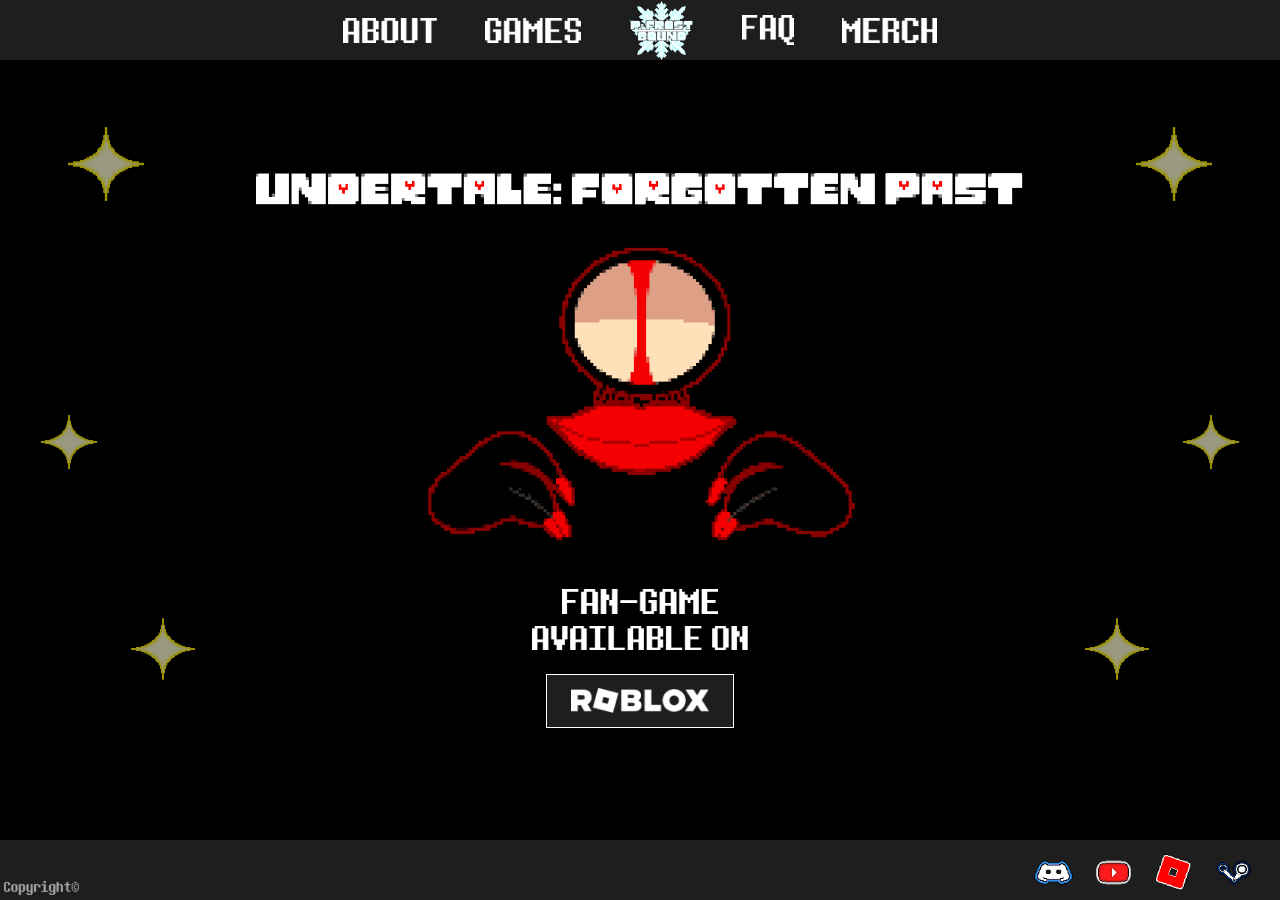
==== index.html @ 41ac44f8 "Update index.html" ====
<!DOCTYPE html>
<html lang="en">
<head>
  <meta charset="UTF-8" />
  <meta name="viewport" content="width=device-width, initial-scale=1.0" />
  <title>Testing-Site</title>
  <style>
    * {
      margin: 0;
      padding: 0;
      box-sizing: border-box;
    }

    html, body {
      width: 100%;
      height: 100%;
      overflow: hidden;
      background: #000;
    }

    .page-wrapper {
      display: flex;
      flex-direction: column;
      width: 100%;
      height: 100vh;
      overflow: hidden;
    }

    header {
      width: 100%;
      height: 60px;
      flex-shrink: 0;
      background-color: #1e1e1e;
      display: flex;
      align-items: center;
      justify-content: center;
    }

    .header-nav {
      display: flex;
      align-items: center;
      justify-content: center;
      gap: 48px;
    }

    .header-nav img[alt="FAQ"] {
      height: 30px;
    }

    .header-nav img[alt="Logo"] {
      height: 65px;
    }

    .header-nav a {
      display: flex;
      align-items: center;
    }

    .header-nav img {
      height: 25px;
      cursor: pointer;
      transition: opacity 0.2s ease;
    }

    .header-nav img:hover {
      opacity: 0.75;
    }

    main {
      flex: 1;
      width: 100%;
      background: #000;
      display: flex;
      flex-direction: column;
      align-items: center;
      justify-content: center;
      gap: clamp(30px, 7.5vh, 180px);
      position: relative;
      overflow: hidden;
    }

    .stars {
      position: absolute;
      top: 0;
      left: 0;
      width: 100%;
      height: 100%;
      pointer-events: none;
      z-index: 0;
    }

    .stars img {
      position: absolute;
      opacity: 0.6;
    }
      /*    Top Left */
    .stars img:nth-child(1) {
      top: 8%;
      left: 5%;
      width: clamp(48px, 9.3vh, 180px);
      animation: twinkle 3s ease-in-out infinite;
    }
      /*    Top Right */
    .stars img:nth-child(2) {
      top: 8%;
      right: 5%;
      width: clamp(48px, 9.3vh, 180px);
      animation: twinkle 3s ease-in-out infinite;
    }
    /*    Bottom Left */
    .stars img:nth-child(3) {
      bottom: 20%;
      left: 10%;
      width: clamp(42px, 7.8vh, 150px);
      animation: twinkle 2.5s ease-in-out infinite 0.5s;
    }
     /*    Middle Right */
    .stars img:nth-child(4) {
      top: 45%;
      right: 3%;
      width: clamp(36px, 6.9vh, 135px);
      animation: twinkle 2s ease-in-out infinite 0.8s;
    }
     /*    Middle Left */
    .stars img:nth-child(5) {
      top: 45%;
      left: 3%;
      width: clamp(36px, 6.9vh, 135px);
      animation: twinkle 2s ease-in-out infinite 0.8s;
    }
      /*    Bottom Right */
    .stars img:nth-child(6) {
      bottom: 20%;
      right: 10%;
      width: clamp(42px, 7.8vh, 150px);
      animation: twinkle 2.5s ease-in-out infinite 0.5s;
    }

    @keyframes twinkle {
      0%, 100% { opacity: 0.4; transform: scale(1); }
      50% { opacity: 1; transform: scale(1.15); }
    }

    .hero {
      display: flex;
      flex-direction: column;
      align-items: center;
      justify-content: center;
      gap: clamp(18px, 3vh, 60px);
      z-index: 1;
      width: 100%;
    }

    .hero img {
      max-width: 60%;
      height: auto;
    }

    .hero-character {
      max-width: 35% !important;
      margin-top: clamp(-12px, -1.5vh, -30px);
    }

    .fan-game-text img {
      max-width: 100%;
      width: 156px;
      height: auto;
    }

    .available-section {
      display: flex;
      flex-direction: column;
      align-items: center;
      gap: 24px;
      z-index: 1;
      margin-top: -60px;
    }

    .available-section img.available-text {
      width: 216px;
      height: auto;
    }

    .platform-logos {
      display: flex;
      align-items: center;
    }

    .roblox-btn {
      display: inline-flex;
      align-items: center;
      justify-content: center;
      padding: clamp(12px, 1.5vh, 30px) clamp(18px, 2.7vh, 54px);
      background-color: #1e1e1e;
      border: 1px solid #fff;
      text-decoration: none;
      transition: transform 0.2s ease, opacity 0.2s ease;
    }

    .roblox-btn img {
      height: 25px;
      display: block;
    }

    .roblox-btn:hover {
      transform: scale(1.05);
      opacity: 0.85;
    }

    footer {
      width: 100%;
      height: 60px;
      flex-shrink: 0;
      background-color: #1e1e1e;
      display: flex;
      align-items: flex-end;
      justify-content: space-between;
      padding: 0 24px 5px 4px;
    }

    .footer-copyright {
      display: flex;
      align-items: flex-end;
    }

    .footer-copyright img {
      height: 14px;
    }

    .footer-socials {
      display: flex;
      align-items: flex-end;
      gap: 15px;
    }

    .footer-socials a {
      display: flex;
      align-items: center;
    }

    .footer-socials img {
      height: 45px;
      cursor: pointer;
      transition: transform 0.2s ease, opacity 0.2s ease;
    }

    .footer-socials img:hover {
      transform: scale(1.08);
      opacity: 0.8;
    }

      @media (max-width: 768px) {

          header {
              height: 50px;
          }

          footer {
              height: 50px;
              padding: 0 12px 4px 8px;
          }

          .header-nav {
              gap: 14px;
          }

              .header-nav img {
                  height: 16px;
              }

                  .header-nav img[alt="Logo"] {
                      height: 32px;
                  }

                  .header-nav img[alt="FAQ"] {
                      height: 20px;
                  }

          .hero img {
              width: 90%;
          }

          .hero-character {
              width: 70% !important;
          }

          .fan-game-text img {
              width: 40%;
          }

          .available-section {
              gap: 16px;
              margin-top: -30px;
          }

              .available-section img.available-text {
                  width: 150px;
              }

          .roblox-btn img {
              height: 20px;
          }

          .footer-socials img {
              height: 28px;
          }

          .footer-copyright img {
              height: 10px;
          }
      }
  </style>
</head>
<body>
  <div class="page-wrapper">

    <header>
      <nav class="header-nav">
        <a href="https://www.reddit.com" target="_blank"><img src="images/About_Image.png" alt="About" /></a>
        <a href="https://www.reddit.com" target="_blank"><img src="images/Games_Image.png" alt="Games" /></a>
        <a href="https://www.reddit.com" target="_blank"><img src="images/PFB_Logo.png" alt="Logo" /></a>
        <a href="https://www.reddit.com" target="_blank"><img src="images/FAQ_Image.png" alt="FAQ" /></a>
        <a href="https://www.reddit.com" target="_blank"><img src="images/Merch_Image.png" alt="Merch" /></a>
      </nav>
    </header>

    <main>
      <div class="stars">
        <img src="images/Save_Point_Sprite.png" alt="" />
        <img src="images/Save_Point_Sprite.png" alt="" />
        <img src="images/Save_Point_Sprite.png" alt="" />
        <img src="images/Save_Point_Sprite.png" alt="" />
        <img src="images/Save_Point_Sprite.png" alt="" />
        <img src="images/Save_Point_Sprite.png" alt="" />
      </div>

      <div class="hero">
        <img src="images/Game_Name_Text.png" alt="Game Name" />
        <img src="images/Girly_Fate_Silly.png" alt="Girly Fate Character" class="hero-character" />
        <div class="fan-game-text">
          <img src="images/Fan_Game_Text.png" alt="Fan Game" />
        </div>
      </div>

      <div class="available-section">
        <img src="images/Available_On_Text.png" alt="Available On" class="available-text" />
        <div class="platform-logos">
          <a href="https://www.roblox.com/games/129511651687771/Undertale-Forgotten-Past-Test-Place" target="_blank" class="roblox-btn">
            <img src="images/Roblox_Logo.png" alt="Roblox" />
          </a>
        </div>
      </div>
    </main>

    <footer>
      <div class="footer-copyright">
        <img src="images/Copyright_Text.png" alt="Copyright" />
      </div>
      <div class="footer-socials">
          <a href="https://discord.com/invite/uqePYdcwFc" target="_blank"><img src="images/Discord_Sprite.png" alt="Discord" /></a>
          <a href="https://www.youtube.com/@Frisky_Crispy" target="_blank"><img src="images/Youtube_Sprite.png" alt="YouTube" /></a>
          <a href="https://www.roblox.com/communities/13725812/Project-FrostBound" target="_blank"><img src="images/Roblox_Sprite.png" alt="Roblox_Groups" /></a>
          <a href="https://steamcommunity.com/profiles/76561199074617101" target="_blank"><img src="images/Steam_Sprite.png" alt="Steam" /></a>
      </div>
    </footer>

  </div>
</body>
</html>
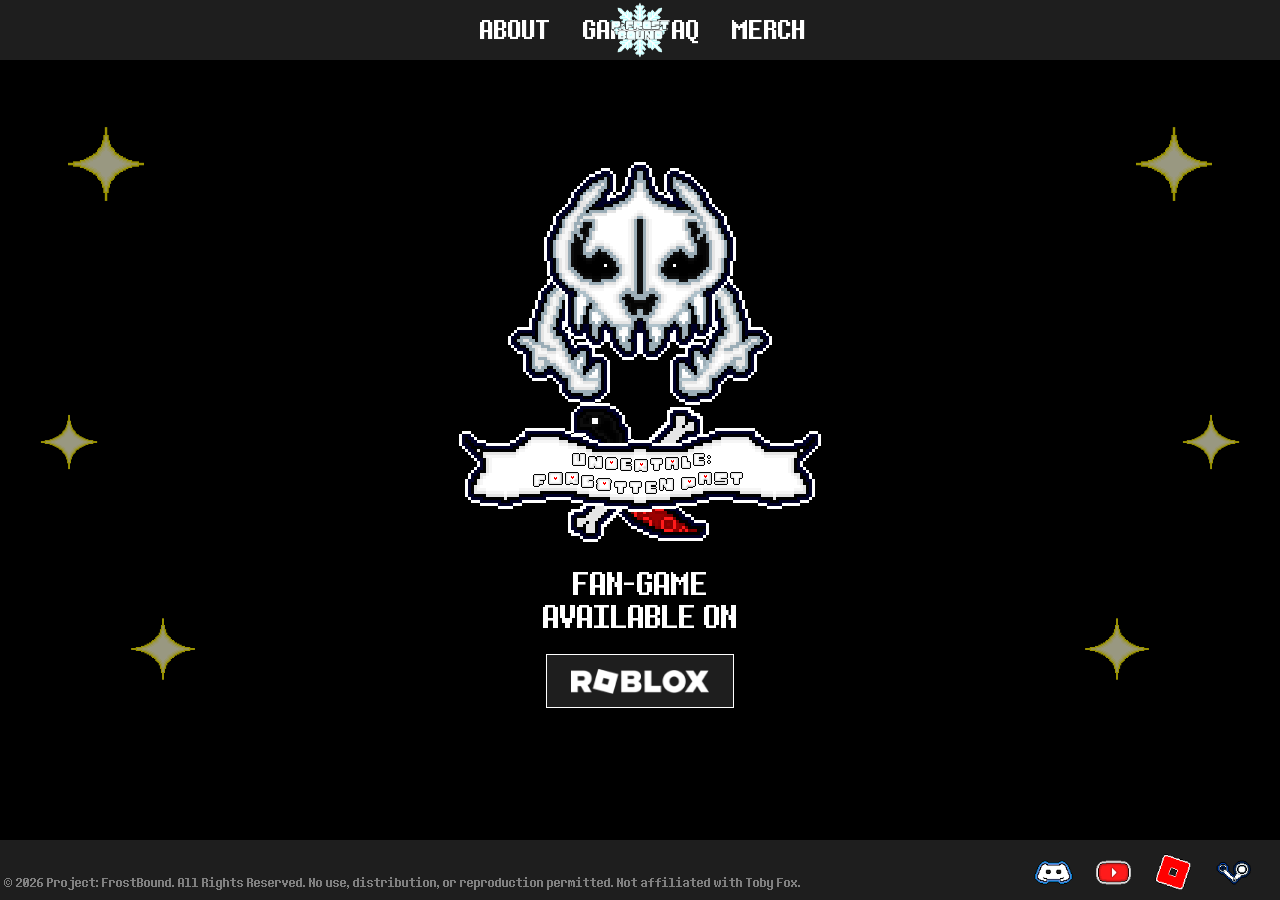
==== commit 826bf265: "Update index.html" ====
--- a/index.html
+++ b/index.html
@@ -5,6 +5,55 @@
   <meta name="viewport" content="width=device-width, initial-scale=1.0" />
   <title>Testing-Site</title>
   <style>
+          @font-face {
+      font-family: "Determination";
+      src: url("fonts/determination/determination.ttf") format("truetype");
+      font-weight: normal;
+      font-style: normal;
+    }
+
+    .nav-btn {
+      font-family: "Determination", sans-serif;
+      font-size: 25px;
+      color: white;
+      text-decoration: none;
+      cursor: pointer;
+      display: flex;
+      align-items: center;
+      height: 60px;
+      transition: opacity 0.2s ease;
+      line-height: 1;
+
+
+    }
+        .nav-btn-2 {
+      font-family: "Determination", sans-serif;
+      font-size: 30px;
+      color: white;
+      text-decoration: none;
+      display: flex;
+      align-items: center;
+      height: 25px;
+      transition: opacity 0.2s ease;
+    }
+                .nav-btn-3 {
+      font-family: "Determination", sans-serif;
+      font-size: 12px;
+      color: gray;
+      text-decoration: none;
+      display: flex;
+      align-items: center;
+      height: 25px;
+    }
+
+    .nav-btn:hover {
+      opacity: 0.7;
+    }
+
+    .nav-logo:hover {
+      transform: scale(1.1);
+    }
+
     * {
       margin: 0;
       padding: 0;
@@ -13,8 +62,9 @@
 
     html, body {
       width: 100%;
-      height: 100%;
-      overflow: hidden;
+      min-height: 100%;
+      overflow-x: hidden;
+      overflow-y: auto;
       background: #000;
     }
 
@@ -22,33 +72,47 @@
       display: flex;
       flex-direction: column;
       width: 100%;
-      height: 100vh;
-      overflow: hidden;
+      min-height: 100vh;
     }
 
     header {
       width: 100%;
       height: 60px;
-      flex-shrink: 0;
       background-color: #1e1e1e;
       display: flex;
-      align-items: center;
       justify-content: center;
+      align-items: center;
+    }
+
+    .header-left,
+    .header-right {
+      display: flex;
+      align-items: center;
+      gap: 32px;
+    }
+
+    .header-center {
+      position: absolute;
+      left: 50%;
+      transform: translateX(-50%);
+    }
+
+    .header-center img {
+      height: 60px;
     }
 
     .header-nav {
       display: flex;
       align-items: center;
-      justify-content: center;
-      gap: 48px;
-    }
-
-    .header-nav img[alt="FAQ"] {
-      height: 30px;
+      justify-content: space-between;
+      width: 25%;
+      max-width: 900px;
     }
 
     .header-nav img[alt="Logo"] {
-      height: 65px;
+      height: 60px;
+      display: flex;
+      align-items: center;
     }
 
     .header-nav a {
@@ -157,8 +221,8 @@
     }
 
     .hero-character {
-      max-width: 35% !important;
-      margin-top: clamp(-12px, -1.5vh, -30px);
+      max-width: 30% !important;
+      margin-top: -30px;
     }
 
     .fan-game-text img {
@@ -250,6 +314,10 @@
     }
 
       @media (max-width: 768px) {
+          
+          .faq-btn {
+              font-size: 16px;
+          }
 
           header {
               height: 50px;
@@ -316,12 +384,20 @@
 
     <header>
       <nav class="header-nav">
-        <a href="https://www.reddit.com" target="_blank"><img src="images/About_Image.png" alt="About" /></a>
-        <a href="https://www.reddit.com" target="_blank"><img src="images/Games_Image.png" alt="Games" /></a>
-        <a href="https://www.reddit.com" target="_blank"><img src="images/PFB_Logo.png" alt="Logo" /></a>
-        <a href="https://www.reddit.com" target="_blank"><img src="images/FAQ_Image.png" alt="FAQ" /></a>
-        <a href="https://www.reddit.com" target="_blank"><img src="images/Merch_Image.png" alt="Merch" /></a>
-      </nav>
+          <div class="header-left">
+            <a href="https://www.reddit.com" target="_blank" class="nav-btn">ABOUT</a>
+            <a href="https://www.reddit.com" target="_blank" class="nav-btn">GAMES</a>
+          </div>
+
+          <div class="header-center">
+            <a href="https://www.reddit.com" target="_blank"><img src="images/PFB_Logo.png" alt="Logo" /></a>
+          </div>
+
+          <div class="header-right">
+            <a href="https://www.reddit.com" target="_blank" class="nav-btn">FAQ</a>
+            <a href="https://www.reddit.com" target="_blank" class="nav-btn">MERCH</a>
+          </div>
+        </nav>
     </header>
 
     <main>
@@ -335,15 +411,14 @@
       </div>
 
       <div class="hero">
-        <img src="images/Game_Name_Text.png" alt="Game Name" />
-        <img src="images/Girly_Fate_Silly.png" alt="Girly Fate Character" class="hero-character" />
+        <img src="images/Gaster_Blaster_Logo.png" alt="Gaster Blaster Logo" class="hero-character" />
         <div class="fan-game-text">
-          <img src="images/Fan_Game_Text.png" alt="Fan Game" />
+            <span class="nav-btn-2">FAN-GAME</span>
         </div>
       </div>
 
       <div class="available-section">
-        <img src="images/Available_On_Text.png" alt="Available On" class="available-text" />
+        <span class="nav-btn-2">AVAILABLE ON</span>
         <div class="platform-logos">
           <a href="https://www.roblox.com/games/129511651687771/Undertale-Forgotten-Past-Test-Place" target="_blank" class="roblox-btn">
             <img src="images/Roblox_Logo.png" alt="Roblox" />
@@ -354,7 +429,7 @@
 
     <footer>
       <div class="footer-copyright">
-        <img src="images/Copyright_Text.png" alt="Copyright" />
+        <span class="nav-btn-3">© 2026 Project: FrostBound. All Rights Reserved. No use, distribution, or reproduction permitted. Not affiliated with Toby Fox.</span>
       </div>
       <div class="footer-socials">
           <a href="https://discord.com/invite/uqePYdcwFc" target="_blank"><img src="images/Discord_Sprite.png" alt="Discord" /></a>
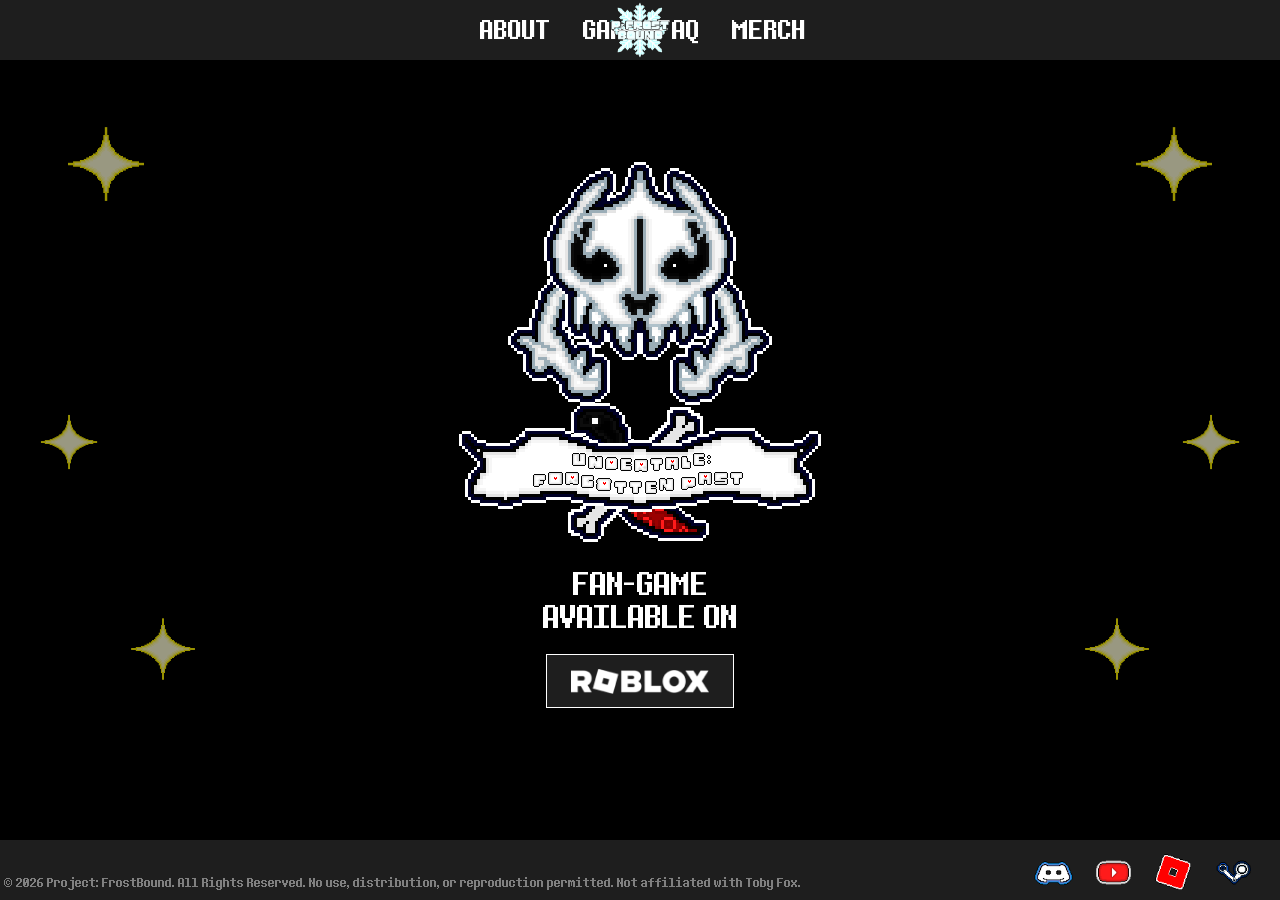
==== commit ef5a0281: "initial silly commit" ====
--- a/index.html
+++ b/index.html
@@ -441,4 +441,4 @@
 
   </div>
 </body>
-</html>
+</html>
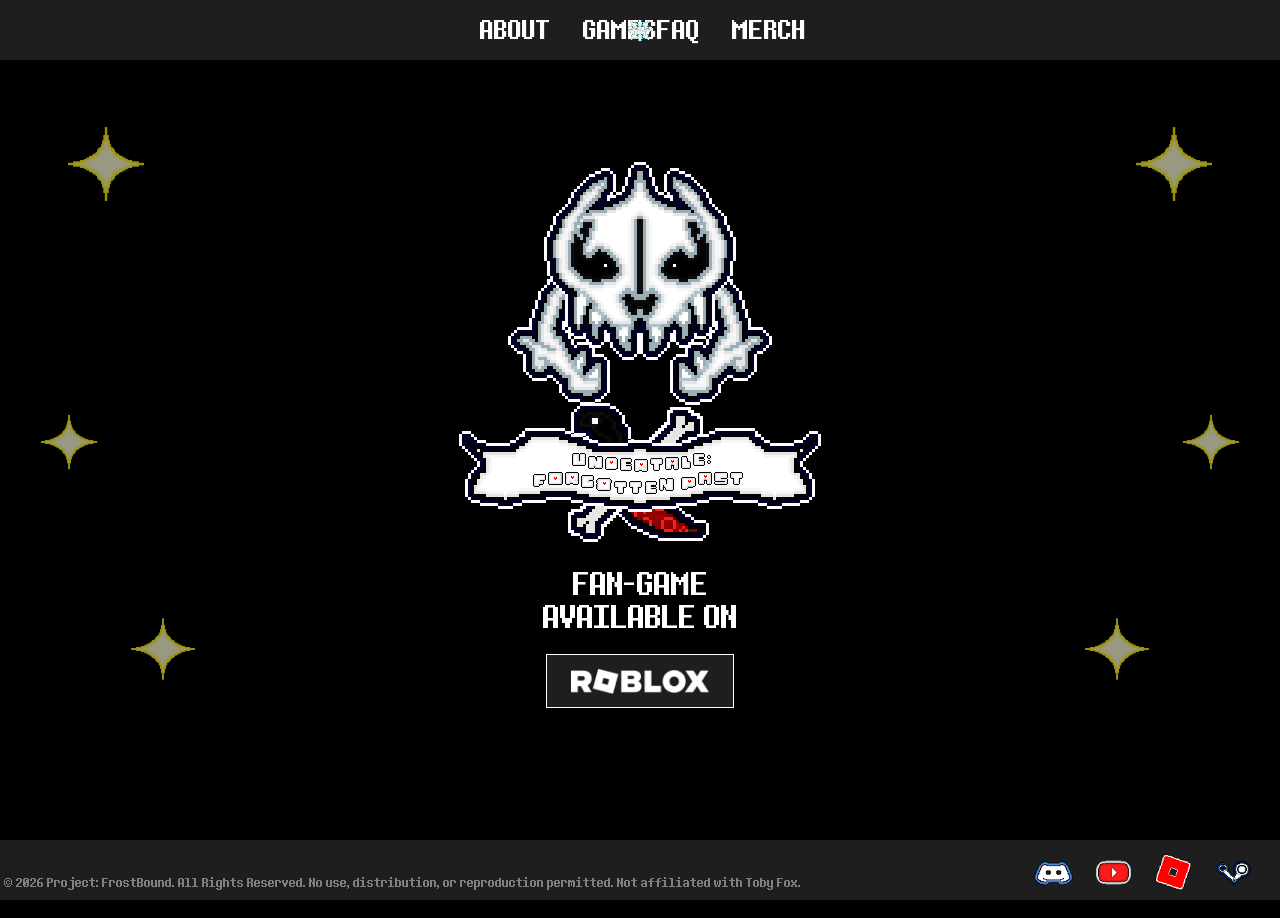
==== commit 6dce30a7: "fixed merge conflicts" ====
--- a/index.html
+++ b/index.html
@@ -108,7 +108,12 @@
       width: 25%;
       max-width: 900px;
     }
-
+<<<<<<< HEAD
+/* eeee */
+/* eeee */
+=======
+
+>>>>>>> 826bf265cd4db6051608f3e6e40633735654bbd8
     .header-nav img[alt="Logo"] {
       height: 60px;
       display: flex;
@@ -441,4 +446,8 @@
 
   </div>
 </body>
-</html>+<<<<<<< HEAD
+</html>
+=======
+</html>
+>>>>>>> 826bf265cd4db6051608f3e6e40633735654bbd8
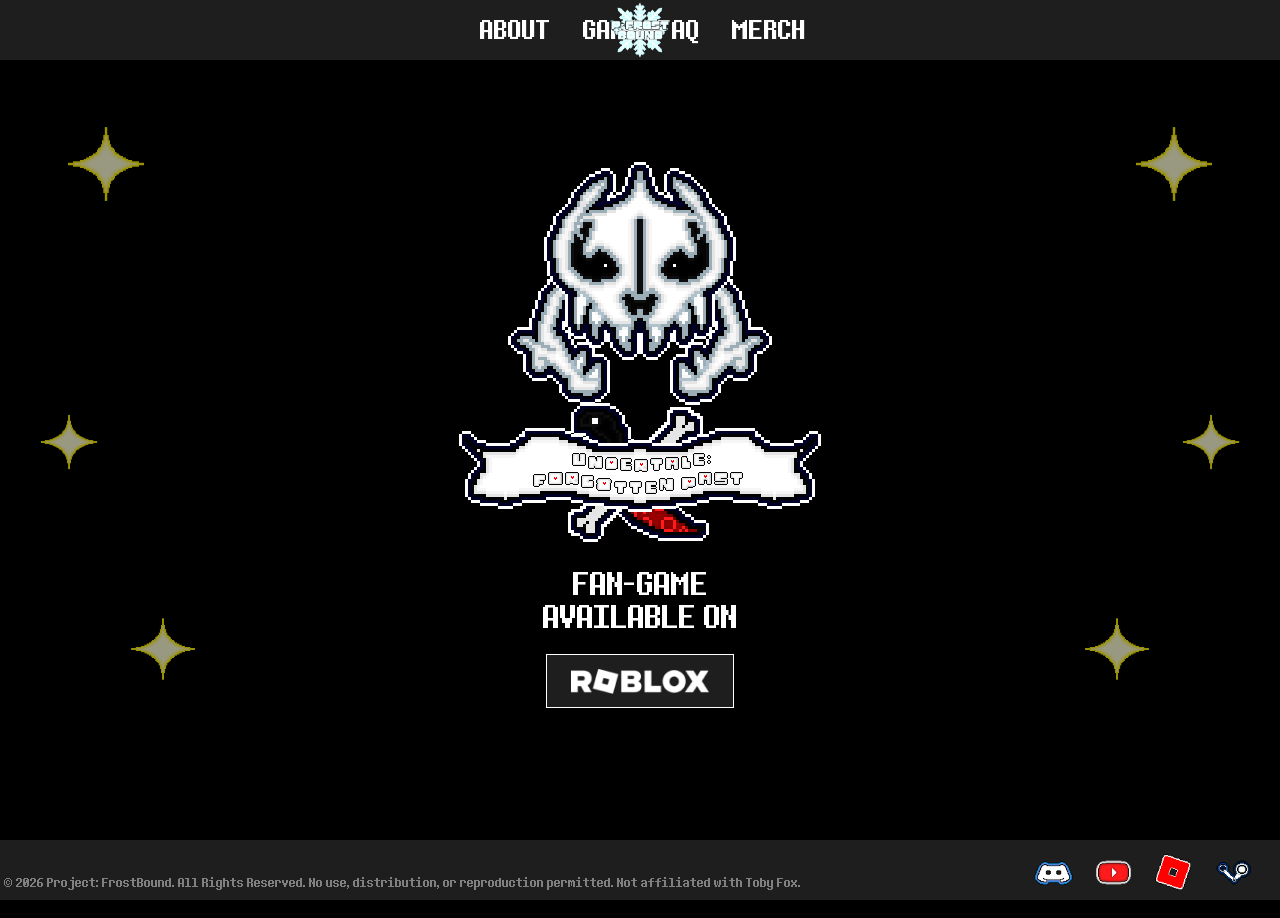
==== commit 72fa6b01: "eee" ====
--- a/index.html
+++ b/index.html
@@ -108,12 +108,9 @@
       width: 25%;
       max-width: 900px;
     }
-<<<<<<< HEAD
 /* eeee */
-/* eeee */
-=======
-
->>>>>>> 826bf265cd4db6051608f3e6e40633735654bbd8
+/* eeeeaasdadsa */
+
     .header-nav img[alt="Logo"] {
       height: 60px;
       display: flex;
